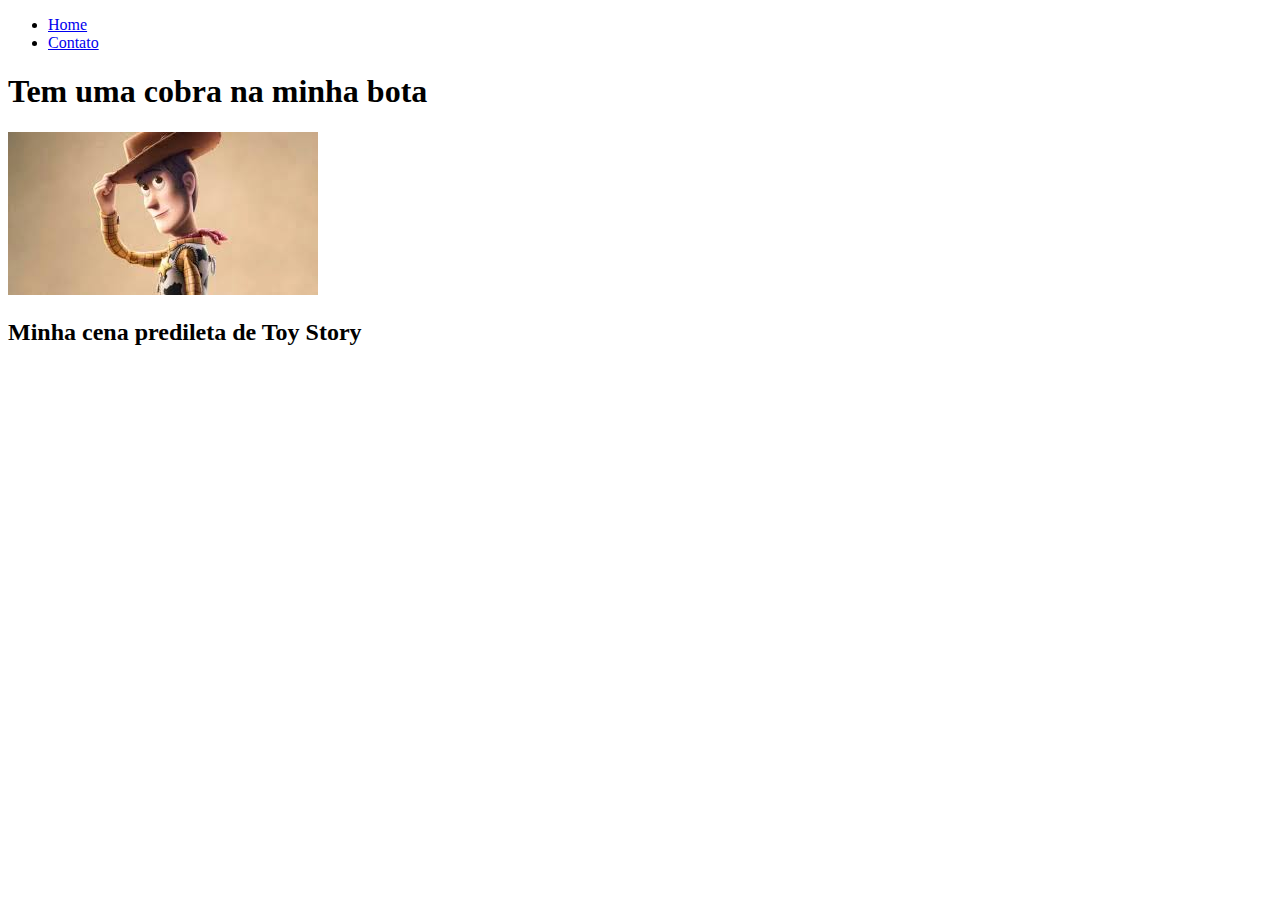
==== index.html @ 3265abff "Primeiras páginas em html" ====
<!DOCTYPE html>
<html lang="pt-br">
<head>
    <meta charset="UTF-8">
    <meta name="viewport" content="width=device-width, initial-scale=1.0">
    <title>Amigo Estou Aqui</title>
</head>
<body>
    <ul>
        <li>
            <a href="index.html">Home</a>
        </li>
        <li>
            <a href="contato.html">Contato</a>
        </li>
    </ul>
    <h1>Tem uma cobra na minha bota</h1>
    <p>

    </p>
    <img src="assets/img/woody_toy_story.jpg" alt="Imagem do personagem Woody do filme Toy Story. O personagem é um brinquedo, um boneco de cowboy. Tem a pele clara, cabelos castanhos, chapéu marrom, camisa xadrez amarela com riscas vermelhas, lenço vermelho amarrado no pescoço, colete com estampa de vaca malhada em preto e branco e um distintivo em forma de estrela">
    <h2>Minha cena predileta de Toy Story</h2>
    <iframe 
    width="560" 
    height="315" 
    src="https://www.youtube.com/embed/W4olhzkjYSM" 
    frameborder="0" 
    allow="accelerometer; autoplay; clipboard-write; encrypted-media; gyroscope; picture-in-picture" 
    allowfullscreen>
</iframe>
</body>
</html>
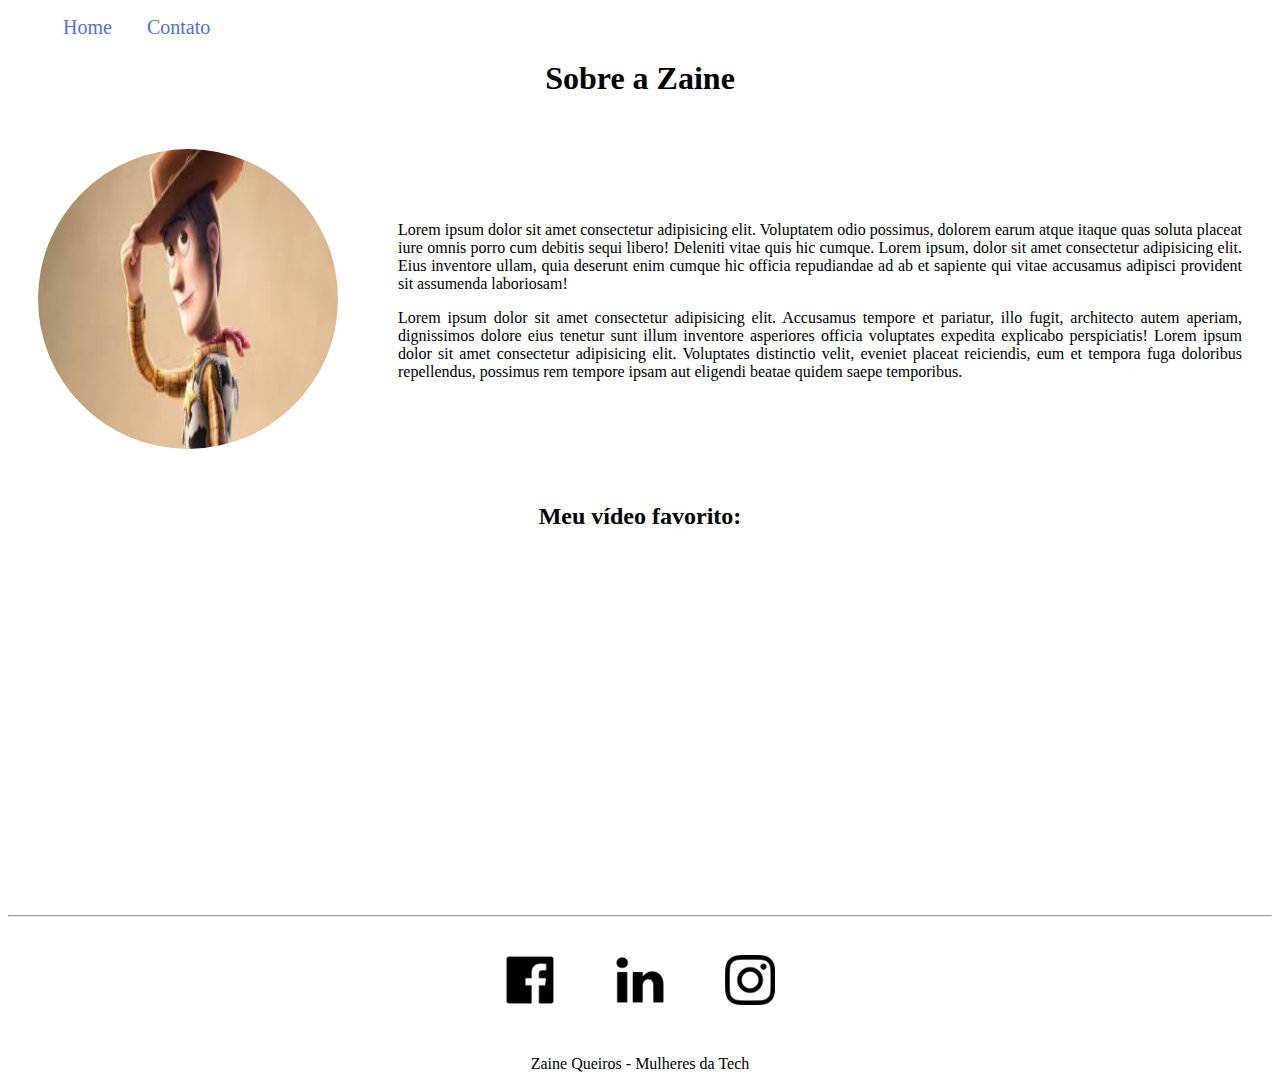
==== commit 7136914d: "Inclusão da estilização em CSS" ====
--- a/index.html
+++ b/index.html
@@ -1,32 +1,66 @@
 <!DOCTYPE html>
 <html lang="pt-br">
 <head>
-    <meta charset="UTF-8">
-    <meta name="viewport" content="width=device-width, initial-scale=1.0">
-    <title>Amigo Estou Aqui</title>
+   <meta charset="UTF-8">
+   <meta name="viewport" content="width=device-width, initial-scale=1.0">
+   <title>Meu Perfil</title>
+   <link rel="stylesheet" href="assets/css/style.css">
 </head>
 <body>
-    <ul>
-        <li>
-            <a href="index.html">Home</a>
-        </li>
-        <li>
-            <a href="contato.html">Contato</a>
-        </li>
-    </ul>
-    <h1>Tem uma cobra na minha bota</h1>
-    <p>
+   <ul id="menu">
+      <li>
+         <a href="index.html"> Home </a>
+      </li>
+      <li>
+         <a href="contato.html"> Contato </a>
+      </li>
+   </ul>
 
-    </p>
-    <img src="assets/img/woody_toy_story.jpg" alt="Imagem do personagem Woody do filme Toy Story. O personagem é um brinquedo, um boneco de cowboy. Tem a pele clara, cabelos castanhos, chapéu marrom, camisa xadrez amarela com riscas vermelhas, lenço vermelho amarrado no pescoço, colete com estampa de vaca malhada em preto e branco e um distintivo em forma de estrela">
-    <h2>Minha cena predileta de Toy Story</h2>
-    <iframe 
-    width="560" 
-    height="315" 
-    src="https://www.youtube.com/embed/W4olhzkjYSM" 
-    frameborder="0" 
-    allow="accelerometer; autoplay; clipboard-write; encrypted-media; gyroscope; picture-in-picture" 
-    allowfullscreen>
-</iframe>
+   <h1 class="center">Sobre a Zaine</h1>
+   <div class="container">
+
+      <div>
+         <img class="br-50 wh-300 p-30" src="assets/img/woody_toy_story.jpg" alt="Foto do criador desse conteudo">
+      </div>
+
+      <div class="p-30">
+         <p class="justify">
+            Lorem ipsum dolor sit amet consectetur adipisicing elit. Voluptatem odio possimus, dolorem earum atque itaque quas soluta placeat iure omnis porro cum debitis sequi libero! Deleniti vitae quis hic cumque.
+            Lorem ipsum, dolor sit amet consectetur adipisicing elit. Eius inventore ullam, quia deserunt enim cumque hic officia repudiandae ad ab et sapiente qui vitae accusamus adipisci provident sit assumenda laboriosam!
+         </p>
+         <p class="justify">
+            Lorem ipsum dolor sit amet consectetur adipisicing elit. Accusamus tempore et pariatur, illo fugit, architecto autem aperiam, dignissimos dolore eius tenetur sunt illum inventore asperiores officia voluptates expedita explicabo perspiciatis!  
+            Lorem ipsum dolor sit amet consectetur adipisicing elit. Voluptates distinctio velit, eveniet placeat reiciendis, eum et tempora fuga doloribus repellendus, possimus rem tempore ipsam aut eligendi beatae quidem saepe temporibus.
+         </p>
+      </div>
+   </div>
+
+   <h2 class="center">Meu vídeo favorito:</h2>
+
+   <div class="container mb-50">
+      <iframe width="560" height="315" src="https://www.youtube.com/embed/W4olhzkjYSM" frameborder="0" allow="accelerometer; autoplay; clipboard-write; encrypted-media; gyroscope; picture-in-picture" allowfullscreen></iframe>
+   </div>
+   <hr>
+   <footer>
+
+      <div class="container">
+         <a href="https://www.facebook.com/" target="_blank">
+            <img class="tm-social p-30" src="assets/img/facebook.png" alt="Logo do Facebook">
+         </a>
+         
+         <a href="https://www.linkedin.com/" target="_blank">
+            <img class="tm-social p-30" src="assets/img/linkedin.png" alt="Logo do Linkedin">
+         </a>
+         
+         <a href="https://www.instagram.com/" target="_blank">
+            <img class="tm-social p-30" src="assets/img/instagram.png" alt="Logo do Intagram">
+         </a>
+         
+      </div>
+
+      <p class="center">
+         Zaine Queiros - Mulheres da Tech
+      </p> 
+   </footer>
 </body>
 </html>--- a/assets/css/style.css
+++ b/assets/css/style.css
@@ -0,0 +1,62 @@
+/*Estilos da página index.html*/
+.center {
+    text-align: center;
+ }
+ 
+ .justify{
+    text-align: justify;
+ }
+ 
+ .container {
+    display: flex;
+    flex-flow: row;
+    justify-content: center;
+    align-items: center;
+ }  
+ 
+ #menu li {
+    display: inline;
+    padding: 15px;
+    
+ }
+ 
+ #menu li a {
+    text-decoration: none;
+    color: #546de5;
+    font-size: 20px;
+ }
+ 
+ #menu li a:hover {
+    color: grey;
+ }
+ 
+ .p-30 {
+    padding: 30px;
+ }
+ 
+ .br-50 {
+    border-radius: 50%;
+ }
+ 
+ .wh-300{
+    width: 300px;
+    height: 300px;
+ 
+ }
+ 
+ .tm-social {
+    width: 50px;
+    height: 50px;
+ }
+ 
+ .mb-50{
+    margin-bottom: 50px;
+ }
+ 
+ 
+ 
+ /*Estilos da página contato.html*/
+ 
+ .ml-50 {
+    margin-left: 50px;
+ }